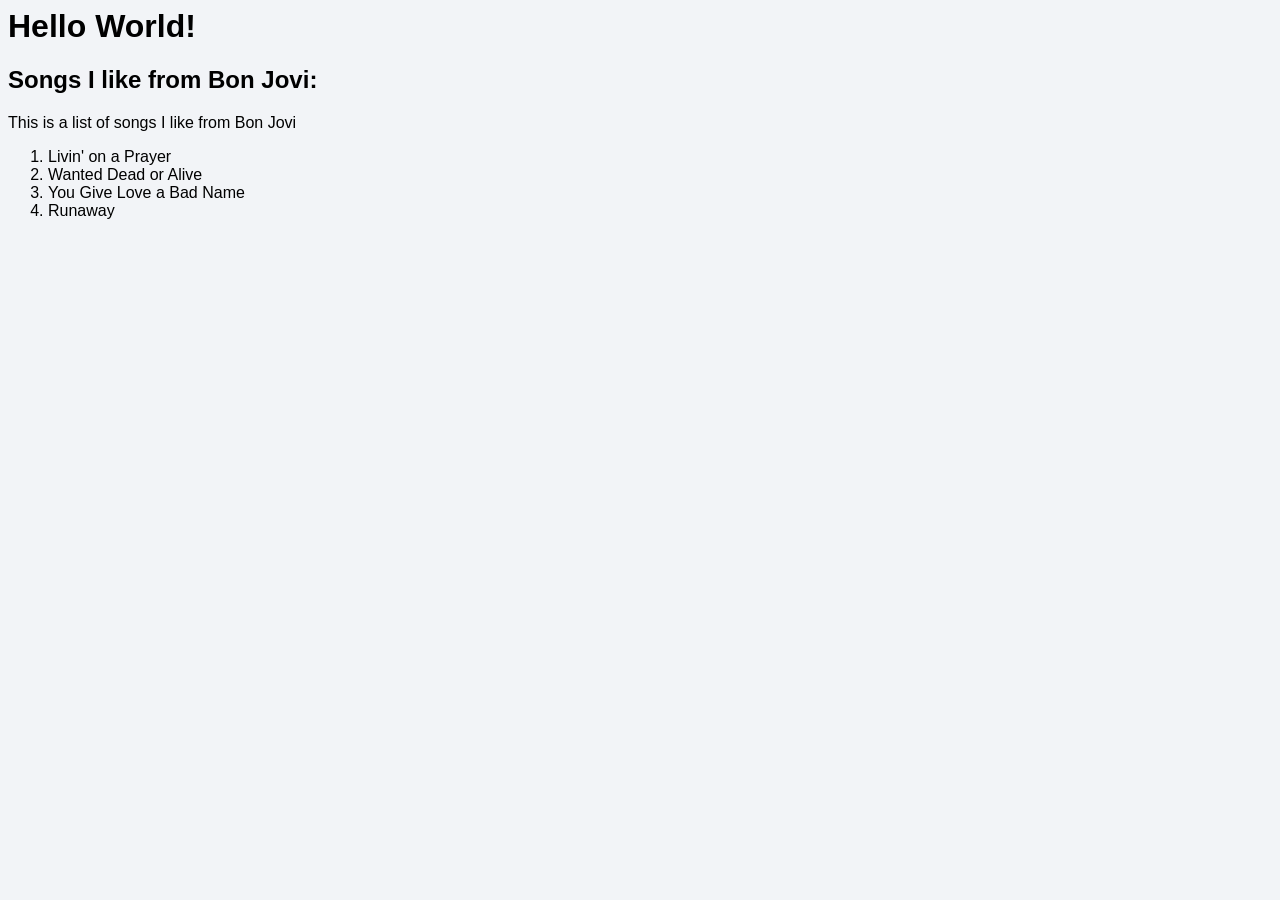
==== index.html @ 5bb4d043 "Update index.html" ====
<!DOCTYPE>
<html>
  <head>
    <style>
      .flex-container {
        display: flex;
        flex-wrap: nowrap;
        background-color: DodgerBlue;
      }
      .flex-container > div {
        background-color: #f1f1f1;
        width: 100px;
        margin: 10px;
        text-align: center;
        line-height: 75px;
        font-size: 30px;
      }
      @media (max-width: 600px) {
        .flex-container {
          flex-direction: column;
          align-items: center;
        }
      }
    </style>
    <title>HTML Practice</title>
    <link rel="stylesheet" href="style.css" />
  </head>
  <body>
    <h1>Hello World!</h1>
    <h2>Songs I like from Bon Jovi:</h2>
    <p>This is a list of songs I like from Bon Jovi</p>
    <ol>
      <li>Livin' on a Prayer</li>
      <li>Wanted Dead or Alive</li>
      <li>You Give Love a Bad Name</li>
      <li>Runaway</li>
    </ol>
    <img alt="A symbol of Bon Jovi" src='/img/BonJovi.jpg"/>
  </body>
</html>
---- style.css ----
header {
  background-color: mistyrose;
  text-align: center;
}
h3 {
  font-size: 30px;
  text-align: center;
}
body {
  background-color: f2f4f7;
}
* {
  font-family: sans-serif;
}
img {
  width: 50%;
  border-radius: 8px;
  display: block;
  margin: auto;
}
@media (max-width: 600px) {
  body {
    font-size: 16px;
  }
}
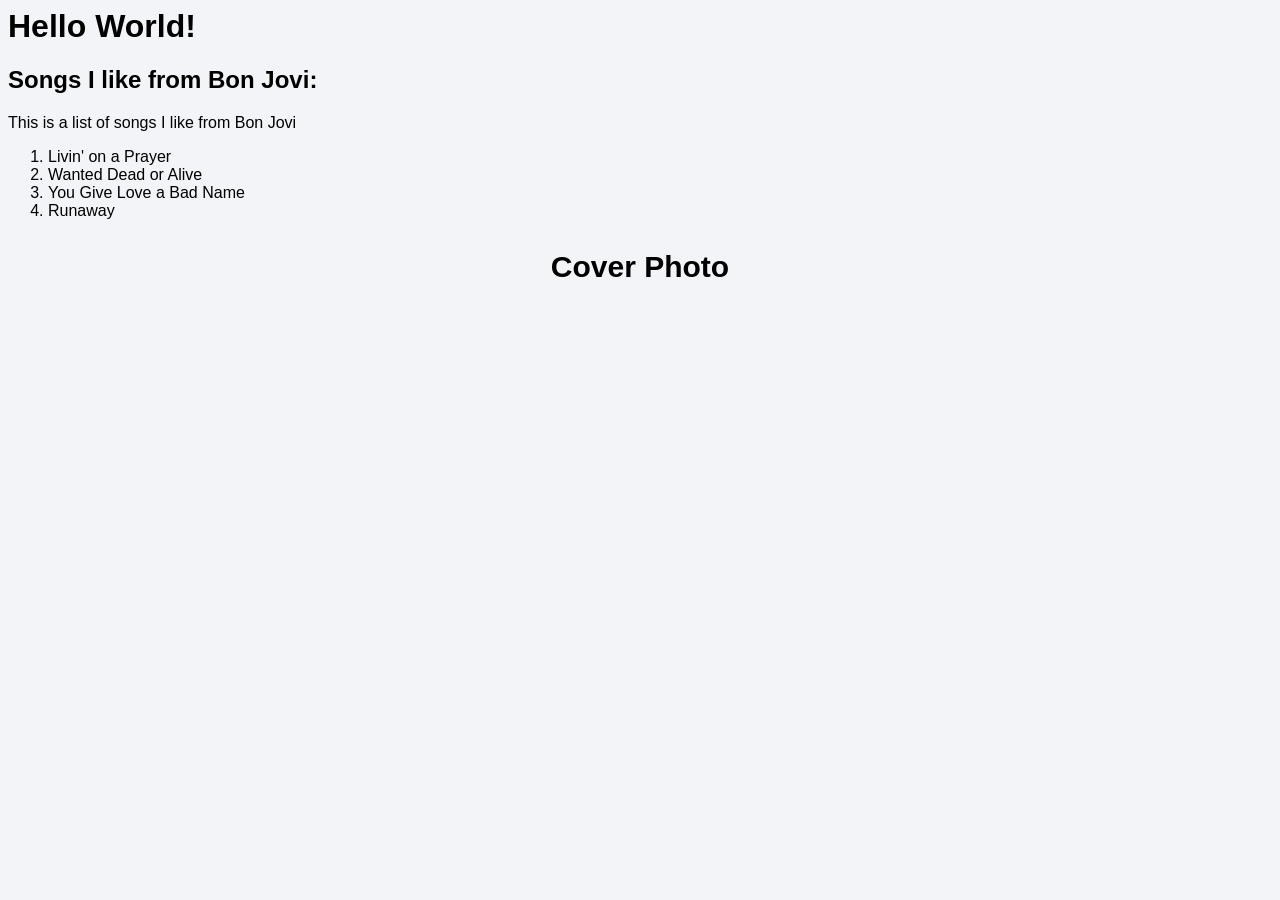
==== commit a976dfdb: "Update index.html" ====
--- a/index.html
+++ b/index.html
@@ -35,6 +35,7 @@
       <li>You Give Love a Bad Name</li>
       <li>Runaway</li>
     </ol>
-    <img alt="A symbol of Bon Jovi" src='/img/BonJovi.jpg"/>
+    <h3>Cover Photo</h3>
+    <img alt="A symbol of Bon Jovi" src='/img/BonJovi.jpg" alt="The cover photo for Bon Jovi"/>
   </body>
 </html>
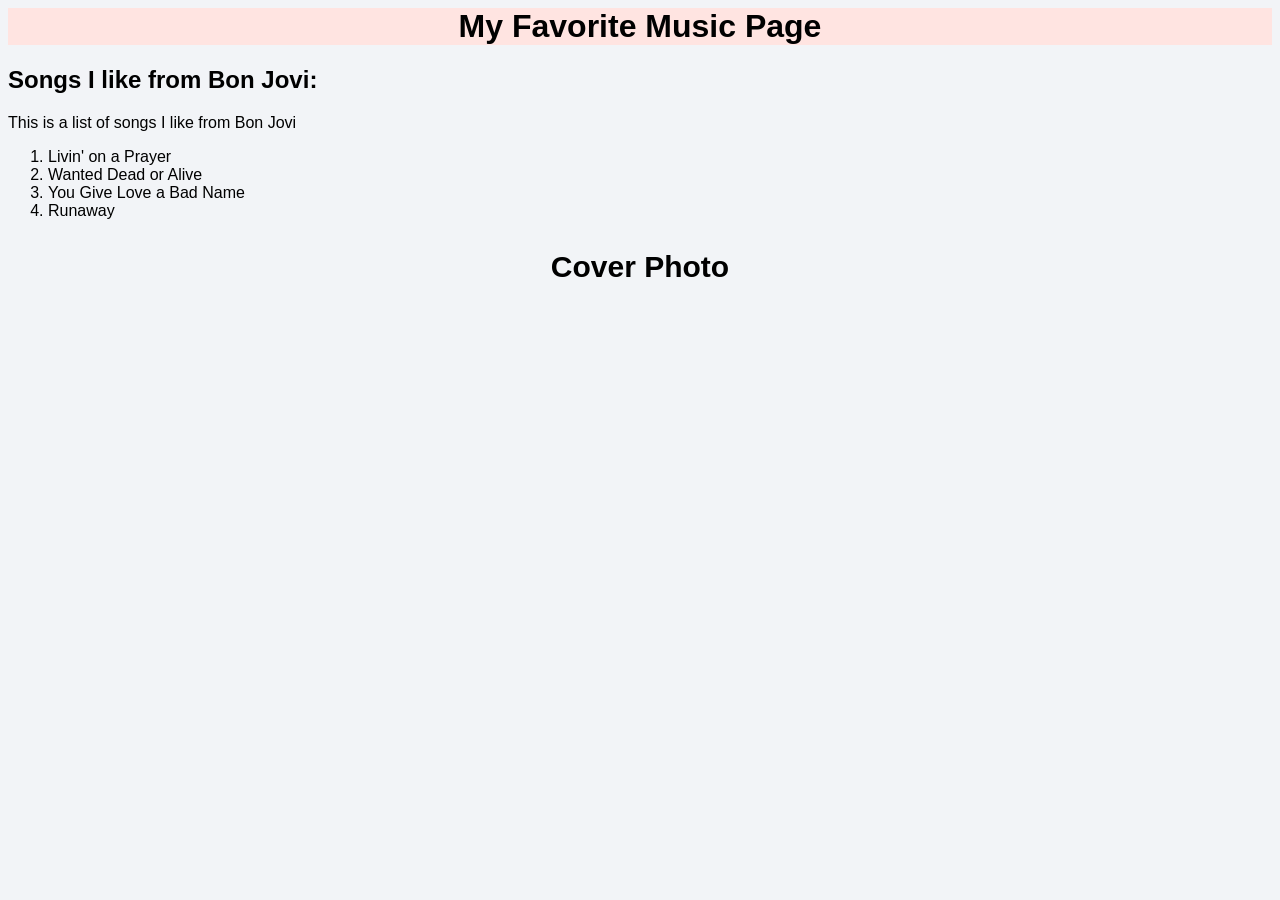
==== commit 0b0c640d: "Update index.html" ====
--- a/index.html
+++ b/index.html
@@ -26,8 +26,10 @@
     <link rel="stylesheet" href="style.css" />
   </head>
   <body>
-    <h1>Hello World!</h1>
-    <h2>Songs I like from Bon Jovi:</h2>
+    <header><h1>My Favorite Music Page</h1></header>
+    <main>
+      <section>
+        <h2>Songs I like from Bon Jovi:</h2>
     <p>This is a list of songs I like from Bon Jovi</p>
     <ol>
       <li>Livin' on a Prayer</li>
@@ -35,7 +37,11 @@
       <li>You Give Love a Bad Name</li>
       <li>Runaway</li>
     </ol>
-    <h3>Cover Photo</h3>
+      </section>
+    </main>
+    <footer>
+      <h3>Cover Photo</h3>
     <img alt="A symbol of Bon Jovi" src='/img/BonJovi.jpg" alt="The cover photo for Bon Jovi"/>
+    </footer>
   </body>
 </html>
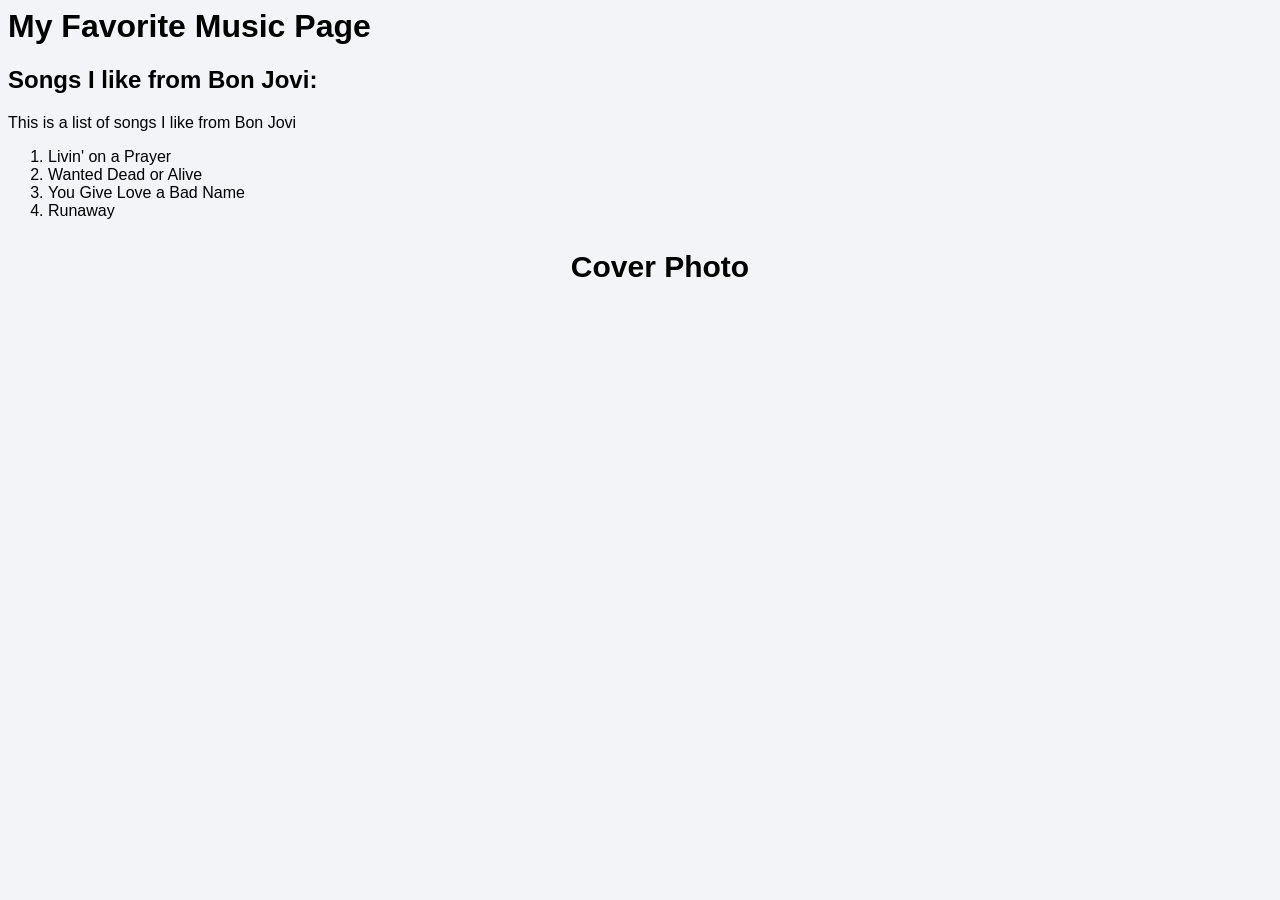
==== commit e8f1f800: "Update index.html" ====
--- a/index.html
+++ b/index.html
@@ -26,22 +26,18 @@
     <link rel="stylesheet" href="style.css" />
   </head>
   <body>
-    <header><h1>My Favorite Music Page</h1></header>
-    <main>
-      <section>
-        <h2>Songs I like from Bon Jovi:</h2>
+    <h1>My Favorite Music Page</h1>
+    <h2>Songs I like from Bon Jovi:</h2>
     <p>This is a list of songs I like from Bon Jovi</p>
     <ol>
       <li>Livin' on a Prayer</li>
       <li>Wanted Dead or Alive</li>
       <li>You Give Love a Bad Name</li>
       <li>Runaway</li>
-    </ol>
-      </section>
+    
     </main>
-    <footer>
-      <h3>Cover Photo</h3>
+    <h3>Cover Photo</h3>
     <img alt="A symbol of Bon Jovi" src='/img/BonJovi.jpg" alt="The cover photo for Bon Jovi"/>
-    </footer>
+    
   </body>
 </html>
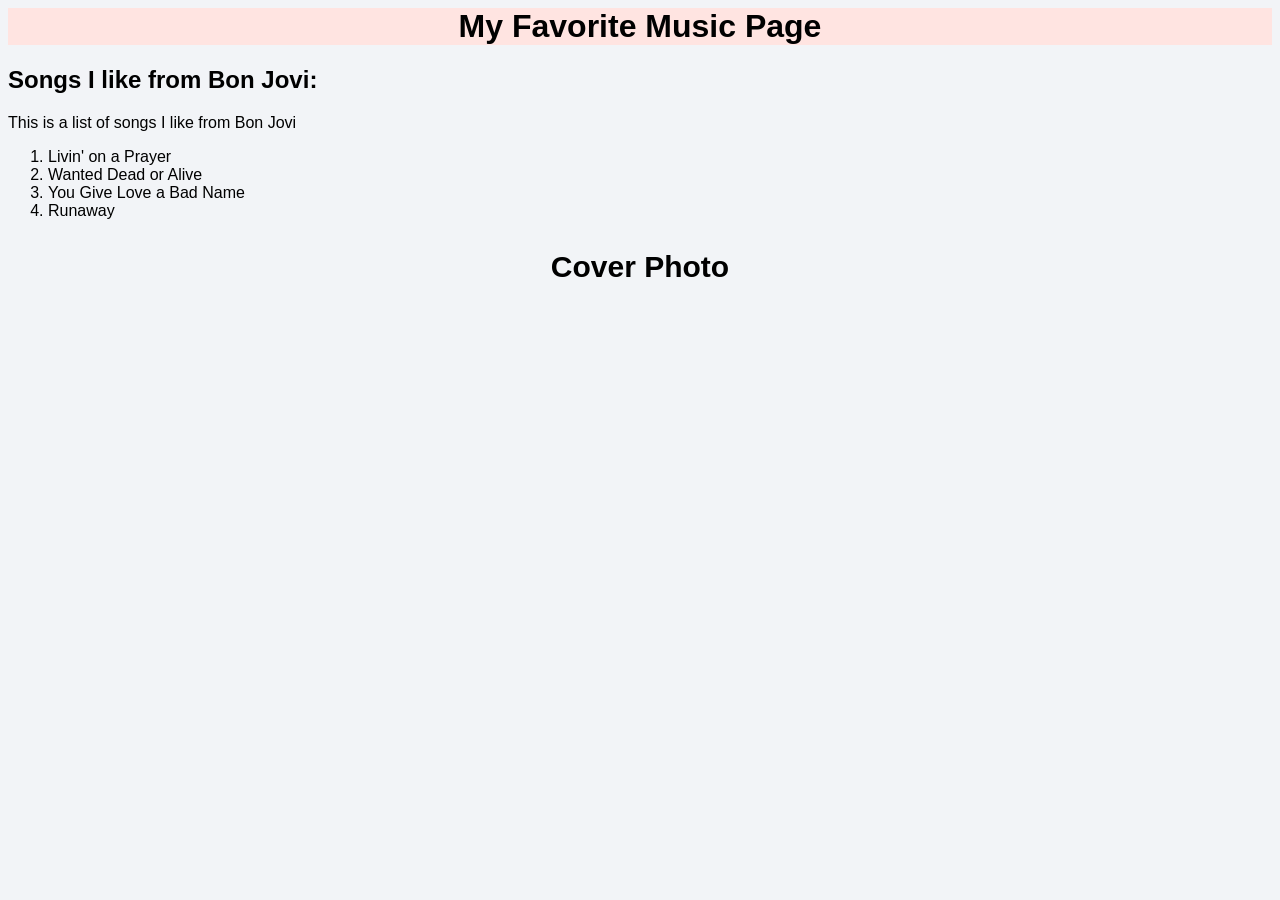
==== commit f5922a39: "Update index.html" ====
--- a/index.html
+++ b/index.html
@@ -26,18 +26,21 @@
     <link rel="stylesheet" href="style.css" />
   </head>
   <body>
-    <h1>My Favorite Music Page</h1>
-    <h2>Songs I like from Bon Jovi:</h2>
+    <header><h1>My Favorite Music Page</h1></header>
+    <main>
+      <section>
+        <h2>Songs I like from Bon Jovi:</h2>
     <p>This is a list of songs I like from Bon Jovi</p>
     <ol>
       <li>Livin' on a Prayer</li>
       <li>Wanted Dead or Alive</li>
       <li>You Give Love a Bad Name</li>
       <li>Runaway</li>
-    
+      </section>
     </main>
-    <h3>Cover Photo</h3>
+    <footer>
+      <h3>Cover Photo</h3>
     <img alt="A symbol of Bon Jovi" src='/img/BonJovi.jpg" alt="The cover photo for Bon Jovi"/>
-    
+    </footer>
   </body>
 </html>
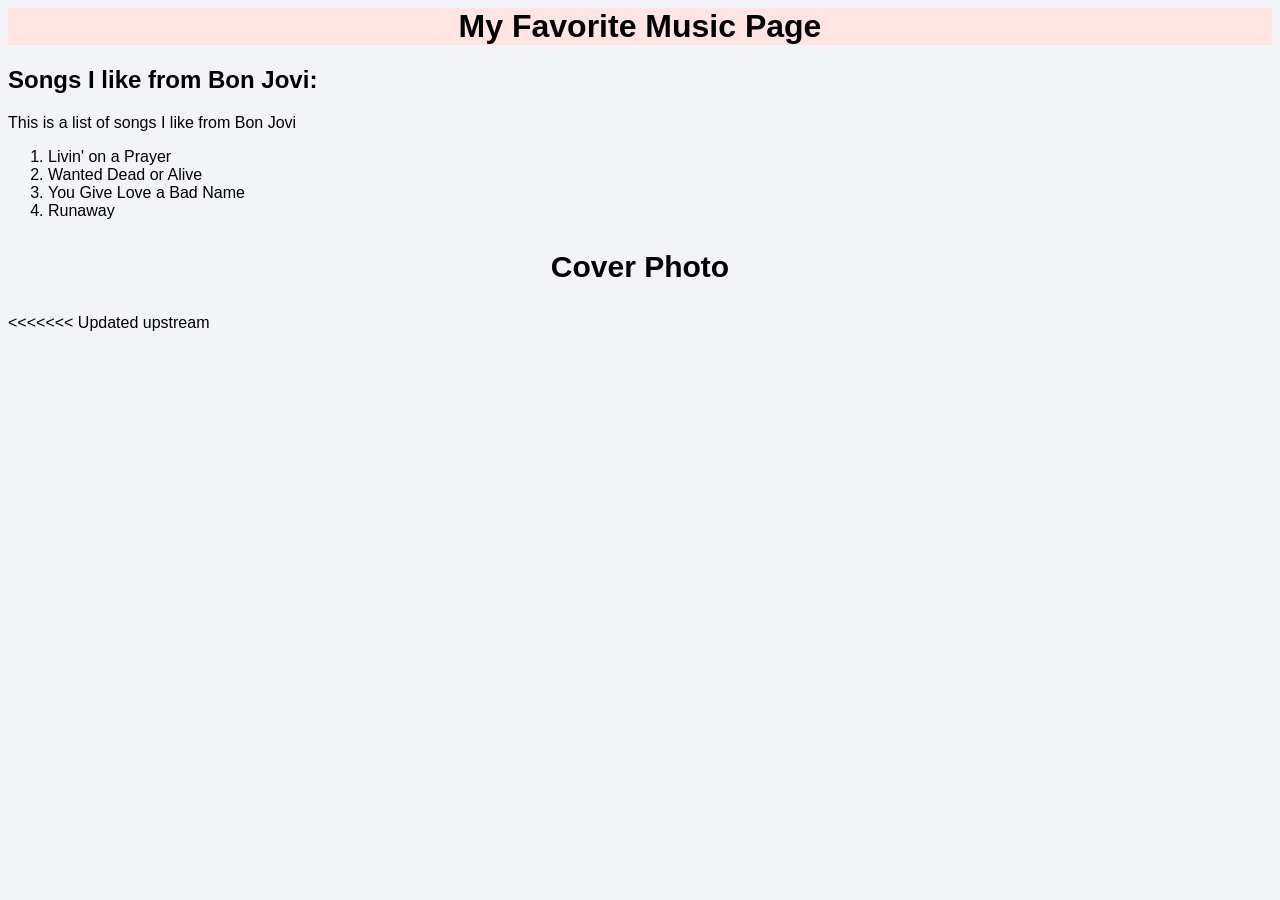
==== commit 0a1e52af: "Redo of html site" ====
--- a/index.html
+++ b/index.html
@@ -40,7 +40,14 @@
     </main>
     <footer>
       <h3>Cover Photo</h3>
+<<<<<<< Updated upstream
     <img alt="A symbol of Bon Jovi" src='/img/BonJovi.jpg" alt="The cover photo for Bon Jovi"/>
+      <p>Go to <a herf="page2.htlm">page 2</a>.</p>
+=======
+    <img src="img/BonJovi.jpg" alt="The cover photo for Bon Jovi"
+  width="50%" />
+  <p>Go to <a href="page2.html">page 2</a></p>
+>>>>>>> Stashed changes
     </footer>
   </body>
 </html>
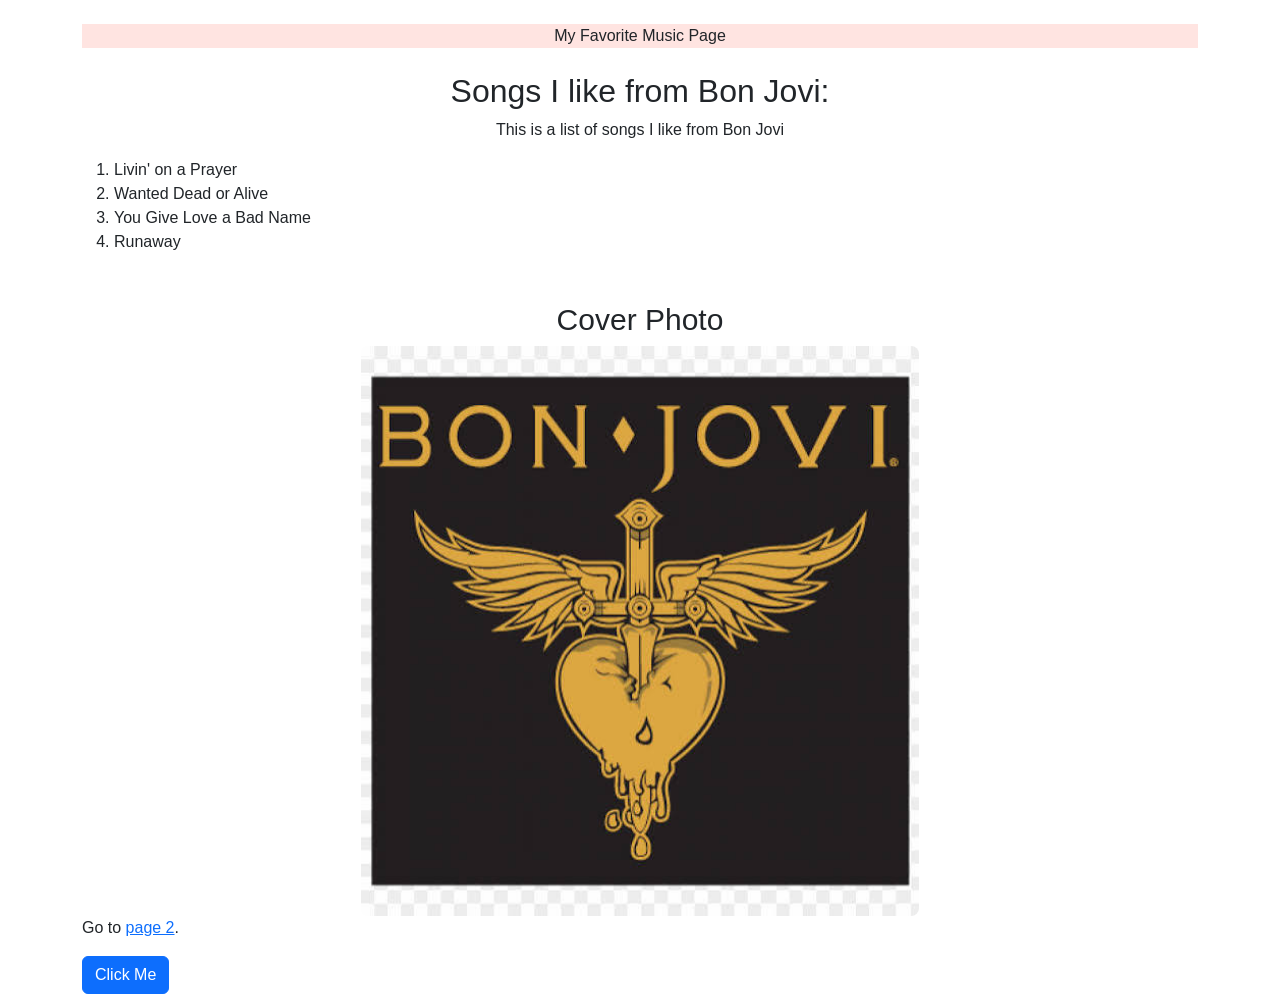
==== commit ee94d4d8: "CSS work" ====
--- a/index.html
+++ b/index.html
@@ -1,4 +1,4 @@
-<!DOCTYPE>
+  <!DOCTYPE html>
 <html>
   <head>
     <style>
@@ -23,14 +23,16 @@
       }
     </style>
     <title>HTML Practice</title>
+    <link rel="stylesheet" href="https://cdn.jsdelivr.net/npm/bootstrap@5.3.3/dist/css/bootstrap.min.css" integrity="sha384-QWTKZyjpPEjISv5WaRU9OFeRpok6YctnYmDr5pNlyT2bRjXh0JMhjY6hW+ALEwIH" crossorigin="anonymous">
     <link rel="stylesheet" href="style.css" />
   </head>
   <body>
-    <header><h1>My Favorite Music Page</h1></header>
+    <div class="container mt-4">
+      <header class="text-center mb-4">My Favorite Music Page</header>
     <main>
       <section>
-        <h2>Songs I like from Bon Jovi:</h2>
-    <p>This is a list of songs I like from Bon Jovi</p>
+        <h2 class="text-center">Songs I like from Bon Jovi:</h2>
+    <p class="text-center">This is a list of songs I like from Bon Jovi</p>
     <ol>
       <li>Livin' on a Prayer</li>
       <li>Wanted Dead or Alive</li>
@@ -38,16 +40,15 @@
       <li>Runaway</li>
       </section>
     </main>
-    <footer>
-      <h3>Cover Photo</h3>
-<<<<<<< Updated upstream
-    <img alt="A symbol of Bon Jovi" src='/img/BonJovi.jpg" alt="The cover photo for Bon Jovi"/>
-      <p>Go to <a herf="page2.htlm">page 2</a>.</p>
-=======
-    <img src="img/BonJovi.jpg" alt="The cover photo for Bon Jovi"
-  width="50%" />
-  <p>Go to <a href="page2.html">page 2</a></p>
->>>>>>> Stashed changes
+    <footer class="mt-5">
+      <nav class="d-flex justify-content-center gap-4">
+        <h3>Cover Photo</h3>
+      </nav>
+      <img alt="A symbol of Bon Jovi" src='/img/BonJovi.jpg' alt="The cover photo for Bon Jovi"/>
+      <p>Go to <a href="page2.html">page 2</a>.</p>
+      <a href="#" class="btn btn-primary">Click Me</a>
     </footer>
+    </div>
+    
   </body>
 </html>
